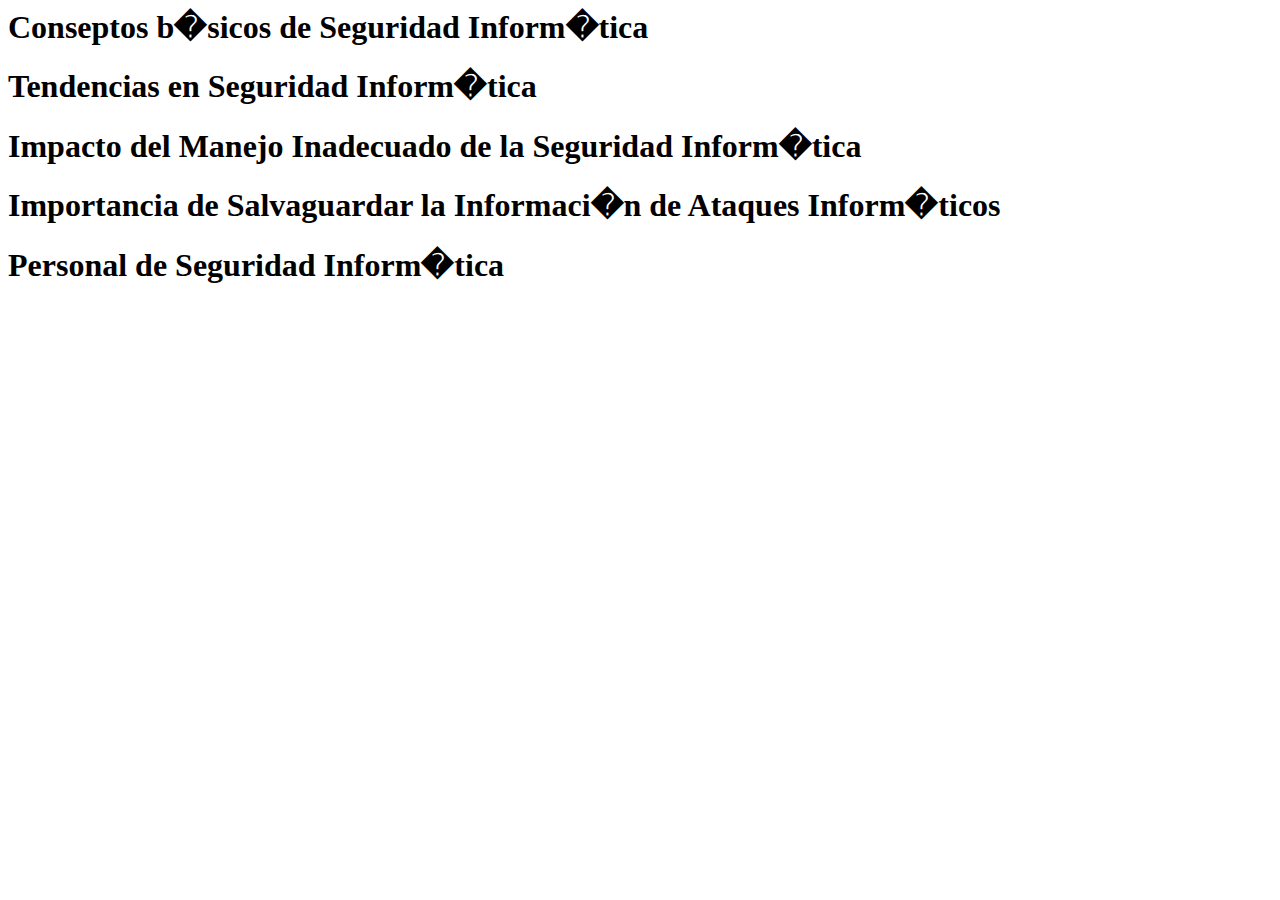
==== lecturas.html @ f768287c "commit 5 stilo maquetación" ====
<html lang="es">
        <head>
            <title>ADMINISTRACI�N Y SEGURIDAD DE REDES</title> 
            <meta charset="UTF-8">
            <meta description="OVA-Administraci�n y Seguridad de Redes">
            <link rel="stylesheet" type="text/css" href="C:\Users\Familia\Documents\GitHub\OVI_SeguridadInformatica/css/normalize.css" >
            <link rel="stylesheet" type="text/css" href="C:\Users\Familia\Documents\GitHub\OVI_SeguridadInformatica/css/stilo.css" >
            <script type="text/javascript" src="java/prefixfree.min.js"></script>

                   
        </head>

       <body>
       	
       	<section>
       		
       		<h1> Conseptos b�sicos de Seguridad Inform�tica </h1> 

       	</section>

       		<section>
       		
       		<h1> Tendencias en Seguridad Inform�tica </h1> 
       		
       	</section>

       		<section>
       		
       		<h1> Impacto del Manejo Inadecuado de la Seguridad Inform�tica </h1> 
       		
       	</section>

       		<section>
       		
       		<h1> Importancia de Salvaguardar la Informaci�n de Ataques Inform�ticos </h1> 
       		
       	</section>

       		<section>
       		
       		<h1> Personal de Seguridad Inform�tica </h1> 
       		
       	</section>
       </body>
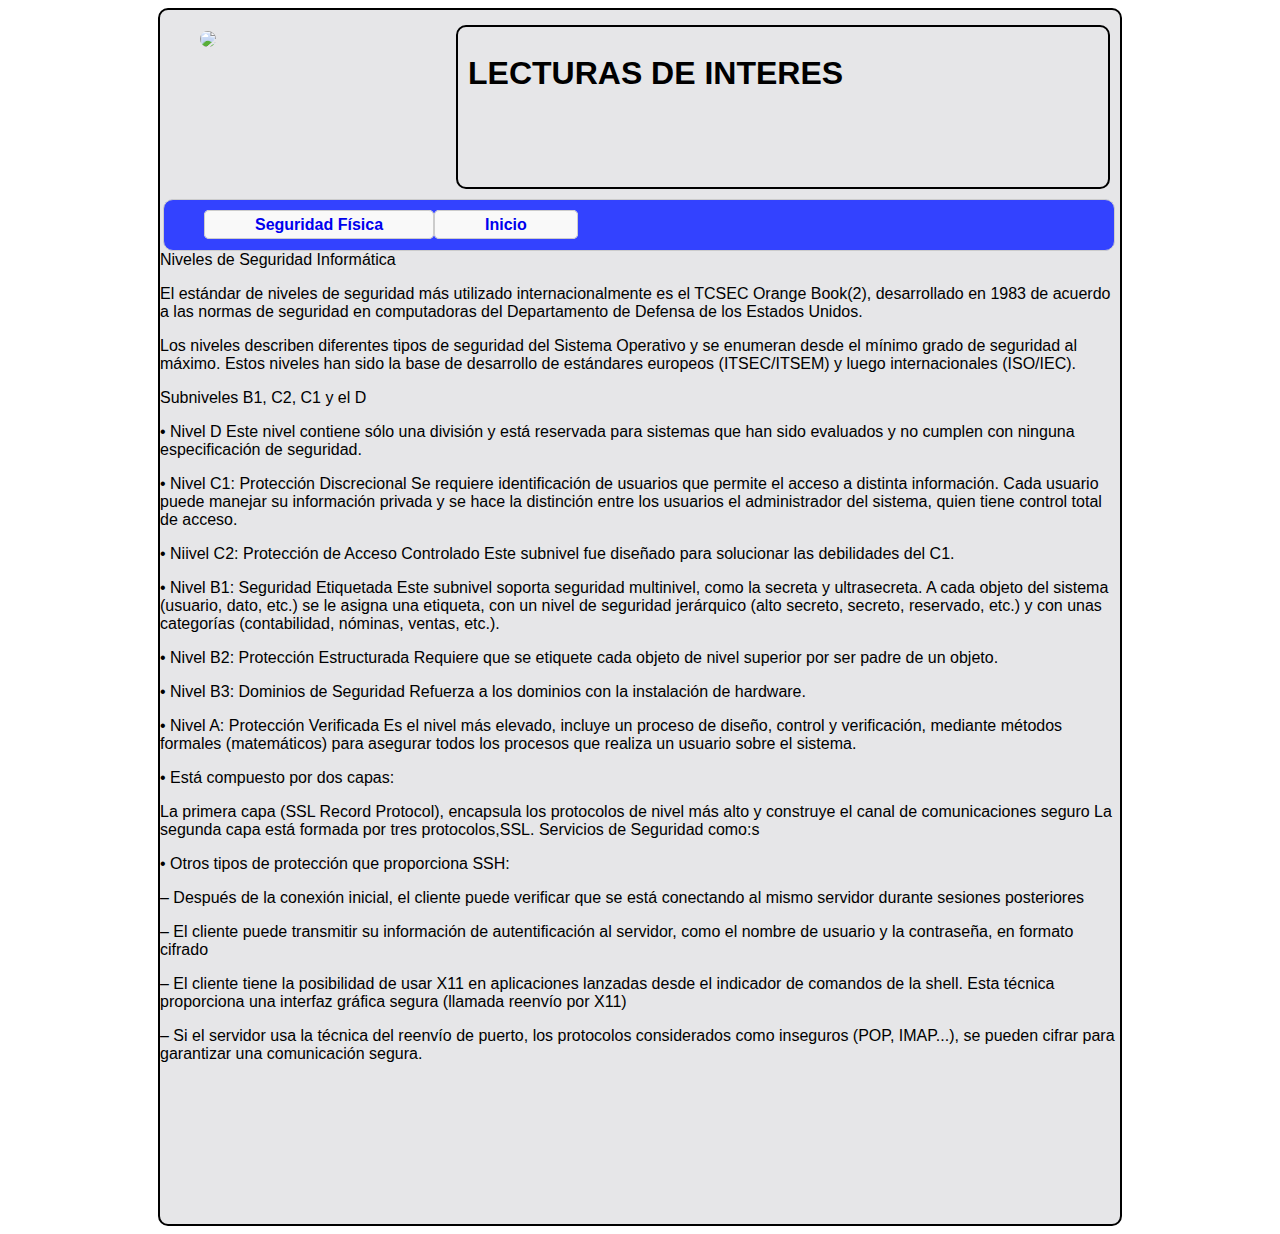
==== commit 4c898c1c: "commit 23 final" ====
--- a/lecturas.html
+++ b/lecturas.html
@@ -1,45 +1,67 @@
-<html lang="es">
-        <head>
-            <title>ADMINISTRACI�N Y SEGURIDAD DE REDES</title> 
+<html>
+    <head lang="es">
+        <title>ADMINISTRACIÓN Y SEGURIDAD DE REDES</title> 
             <meta charset="UTF-8">
-            <meta description="OVA-Administraci�n y Seguridad de Redes">
-            <link rel="stylesheet" type="text/css" href="C:\Users\Familia\Documents\GitHub\OVI_SeguridadInformatica/css/normalize.css" >
-            <link rel="stylesheet" type="text/css" href="C:\Users\Familia\Documents\GitHub\OVI_SeguridadInformatica/css/stilo.css" >
+            <meta description="OVA-Administración y Seguridad de Redes">
+            <link rel="stylesheet" type="text/css" href="css/normalize.css">
+            <link rel="stylesheet" type="text/css" href="css/stilo.css">
+            <link rel="stylesheet" type="text/css" href="css/stilosf.css">
             <script type="text/javascript" src="java/prefixfree.min.js"></script>
+    </head>
+    <body>
+        <div id="inicio">
+            <div id="logo">
+                    <figure>
+                        <img src="img/escudop.jpg">
+                    </figure>
+            </div>
+            <header>
+            
+                <div id="titulo">
+                    <h1>LECTURAS DE INTERES<h1>
+                
+                </div>
+            </header>
+    
+            <nav class="link">
+                <ul>
+                    <li>
+                        <li><a href="seguridadfisica.html">Seguridad Física</a></li>
+                        <li><a href="index.html">Inicio</a></li>
+                    </li>
+                </ul>
+            </nav>
 
-                   
-        </head>
+    </body>
+</html>
 
-       <body>
-       	
-       	<section>
-       		
-       		<h1> Conseptos b�sicos de Seguridad Inform�tica </h1> 
 
-       	</section>
-
-       		<section>
-       		
-       		<h1> Tendencias en Seguridad Inform�tica </h1> 
-       		
-       	</section>
-
-       		<section>
-       		
-       		<h1> Impacto del Manejo Inadecuado de la Seguridad Inform�tica </h1> 
-       		
-       	</section>
-
-       		<section>
-       		
-       		<h1> Importancia de Salvaguardar la Informaci�n de Ataques Inform�ticos </h1> 
-       		
-       	</section>
-
-       		<section>
-       		
-       		<h1> Personal de Seguridad Inform�tica </h1> 
-       		
-       	</section>
-       </body>
-
+						 <p>Niveles de Seguridad Informática</p>
+                            <p>El estándar de niveles de seguridad más utilizado internacionalmente es el TCSEC Orange Book(2), desarrollado en 1983 de acuerdo a las normas de seguridad en computadoras del Departamento de Defensa de los Estados Unidos.</p>
+                            <p>Los niveles describen diferentes tipos de seguridad del Sistema Operativo y se enumeran desde el mínimo grado de seguridad al máximo.
+                            Estos niveles han sido la base de desarrollo de estándares europeos (ITSEC/ITSEM) y luego internacionales (ISO/IEC).</p>
+                            <p>Subniveles B1, C2, C1 y el D</p>
+                            <p>• Nivel D 
+                                 Este nivel contiene sólo una división y está reservada para sistemas que han sido evaluados y no cumplen con ninguna especificación de seguridad.</p>
+                            <p>• Nivel C1: Protección Discrecional
+                                 Se requiere identificación de usuarios que permite el acceso a distinta información. Cada usuario puede manejar su información privada y se hace la distinción entre los usuarios el administrador del sistema, quien tiene control total de acceso.</p>
+                            <p>• Niivel C2: Protección de Acceso Controlado 
+                                 Este subnivel fue diseñado para solucionar las debilidades del C1.</p>
+                            <p>• Nivel B1: Seguridad Etiquetada
+                                 Este subnivel soporta seguridad multinivel, como la secreta y ultrasecreta. A cada objeto del sistema (usuario, dato, etc.) se le asigna una etiqueta, con un nivel de seguridad jerárquico (alto secreto, secreto, reservado, etc.) y con unas categorías (contabilidad, nóminas, ventas, etc.).</p>
+                            <p>• Nivel B2: Protección Estructurada
+                                 Requiere que se etiquete cada objeto de nivel superior por ser padre de un objeto.</p>
+                            <p>• Nivel B3: Dominios de Seguridad 
+                                        Refuerza a los dominios con la instalación de hardware.</p>
+                            <p>• Nivel A: Protección Verificada
+                                 Es el nivel más elevado, incluye un proceso de diseño, control y verificación, mediante métodos formales (matemáticos) para asegurar todos los procesos que realiza un usuario sobre el sistema.<p>
+                                    • Está compuesto por dos capas:</p>
+                        <p>La primera capa (SSL Record Protocol), encapsula los protocolos de nivel más alto y construye el canal de comunicaciones seguro
+                        La segunda capa está formada por tres protocolos,SSL. Servicios de Seguridad como:s</p>
+                        <p>• Otros tipos de protección que proporciona SSH:</p>
+                        <p>– Después de la conexión inicial, el cliente puede verificar que se está conectando al mismo servidor durante sesiones posteriores</p>
+                        <p>– El cliente puede transmitir su información de autentificación al servidor, como el nombre de usuario y la contraseña, en formato cifrado</p>
+                        <p>– El cliente tiene la posibilidad de usar X11 en aplicaciones lanzadas desde
+                        el indicador de comandos de la shell. Esta técnica proporciona una interfaz gráfica segura (llamada reenvío por X11)</p> 
+                        <p>– Si el servidor usa la técnica del reenvío de puerto, los protocolos considerados como inseguros (POP, IMAP...), se pueden cifrar para
+                        garantizar una comunicación segura.</p> 
--- a/css/stilo.css
+++ b/css/stilo.css
@@ -0,0 +1,152 @@
+#inicio	{
+	width: 960px;
+	height: 1214px;
+	border: 2px solid #000;
+	border-radius: 10px;
+	margin: auto;
+	background-color: E6E6E8;
+
+}
+
+body {
+	font-family: Arial;
+
+}
+
+header	{
+	width: 650px;
+	height: 160px;
+	border: 2px solid #000;
+	border-radius: 10px;
+	margin-left: auto;
+	line-height: 50px;
+	margin-top: 15px;
+	margin-right: 10px;
+}
+
+#logo	{
+	width: 246px;
+	height: 152px;
+	float: left;
+	margin-right: auto;
+
+}
+
+#logo figure img  {
+	border-radius: 10px;
+	margin-top: 5px;
+}
+
+#titulo {
+	margin-left: 10px;
+}
+
+.link {
+	width: 950px;
+	height: 50px;
+	border: 1px solid #CCC;
+	float: right;
+	margin-right: 5px;
+	margin-top: 10px; 
+	border-radius: 10px;
+	background-color: 3342ff;
+}
+
+.link ul {}
+
+.link ul li {
+	list-style: none;
+	float: left;
+
+}
+
+.link ul li a {
+	text-decoration: none;
+	padding: 10px 30px;
+	border: 1px solid #CCC;
+	border-radius: 5px;
+	background-color: #F9F9F9;
+	font-weight: bold;
+	padding: 5px 50px;
+}
+
+nav a:hover {
+	background: #CCCCCC;
+	color: #000000;
+}
+
+#presentacion article{
+	margin-top: 10px; 
+	background-color: #CCC;
+	width: 500px;
+	float: left;
+	border-radius: 10px;
+	height: 200px;
+	margin-left: 5px;
+	}
+
+#presentacion p {
+	margin-left: 5px;
+	
+}
+
+#presentacion img {
+	margin-top: 10px; 
+	float: right;
+	width: 450px;
+	border-radius: 10px;
+	height: 200px;
+	margin-right: 5px;
+}
+
+#temas {
+	width: 950px;
+	height: auto; overflow: hidden;
+	border: 1px solid;
+	border-radius: 10px;
+	margin-left: 5px;
+
+}
+
+.elementos {
+	width: 237px;
+	height: 400px;
+	border: 1px solid;
+	float: left;
+}
+
+.seguridadfisica{
+	width: 237px;
+	height: 400px;
+	border: 1px solid;
+	float: left;
+}
+
+.tiposdeamenaza {
+	width: 237px;
+	height: 400px;
+	border: 1px solid;
+	float: left;
+}
+
+.protocolos {
+	width: 231px;
+	height: 400px;
+	border: 1px solid;
+	float: right;
+}
+
+footer {
+	height: 350px;
+	margin-top: 10px;
+	background: #000000;
+	color: #FFFFFF;
+	border-radius: 6px;
+	
+}
+
+#class img {
+	content: center;
+	
+}
+
--- a/css/stilosf.css
+++ b/css/stilosf.css
@@ -0,0 +1,11 @@
+section p {
+	text-align: justify;
+	margin-left: 10px;
+	margin-right: 10px;
+}
+
+h3 {
+	text-align: center;
+	font-style:	bold;
+	color: #004669;
+}